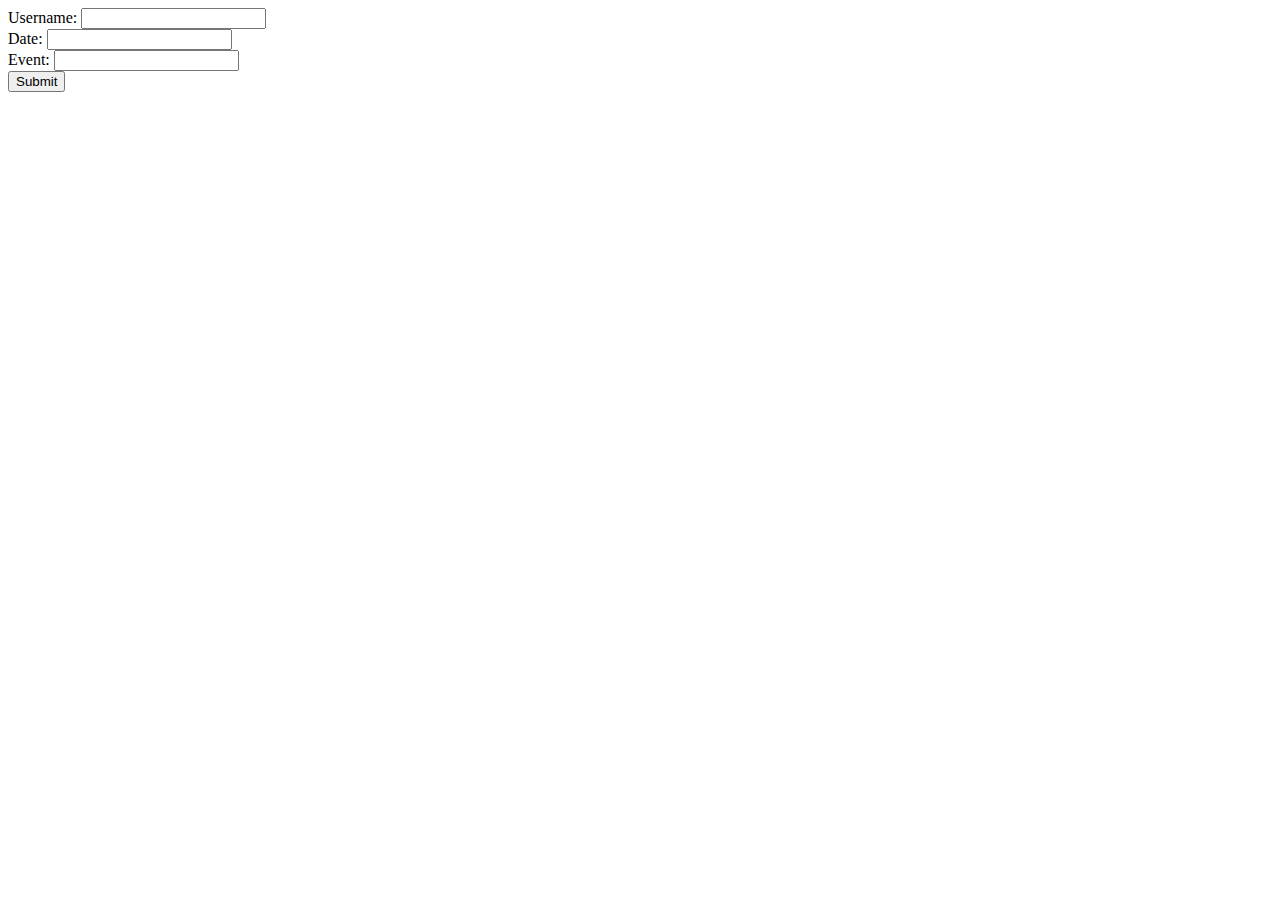
==== WebContent/Frontend.html @ 4ba8d2fe "test servlet" ====
<!DOCTYPE html>
<html>
<head>
<meta charset="UTF-8">
<title>MyFirstServlet</title>
</head>
<body>
<form method="GET" action="MyFirstServlet">
Username: <input type="text" name="username"><br/>
Date: <input type="text" name="date"><br/>
Event: <input type="text" name="event"><br/>
<input type="submit">
</form>
</body>
</html>
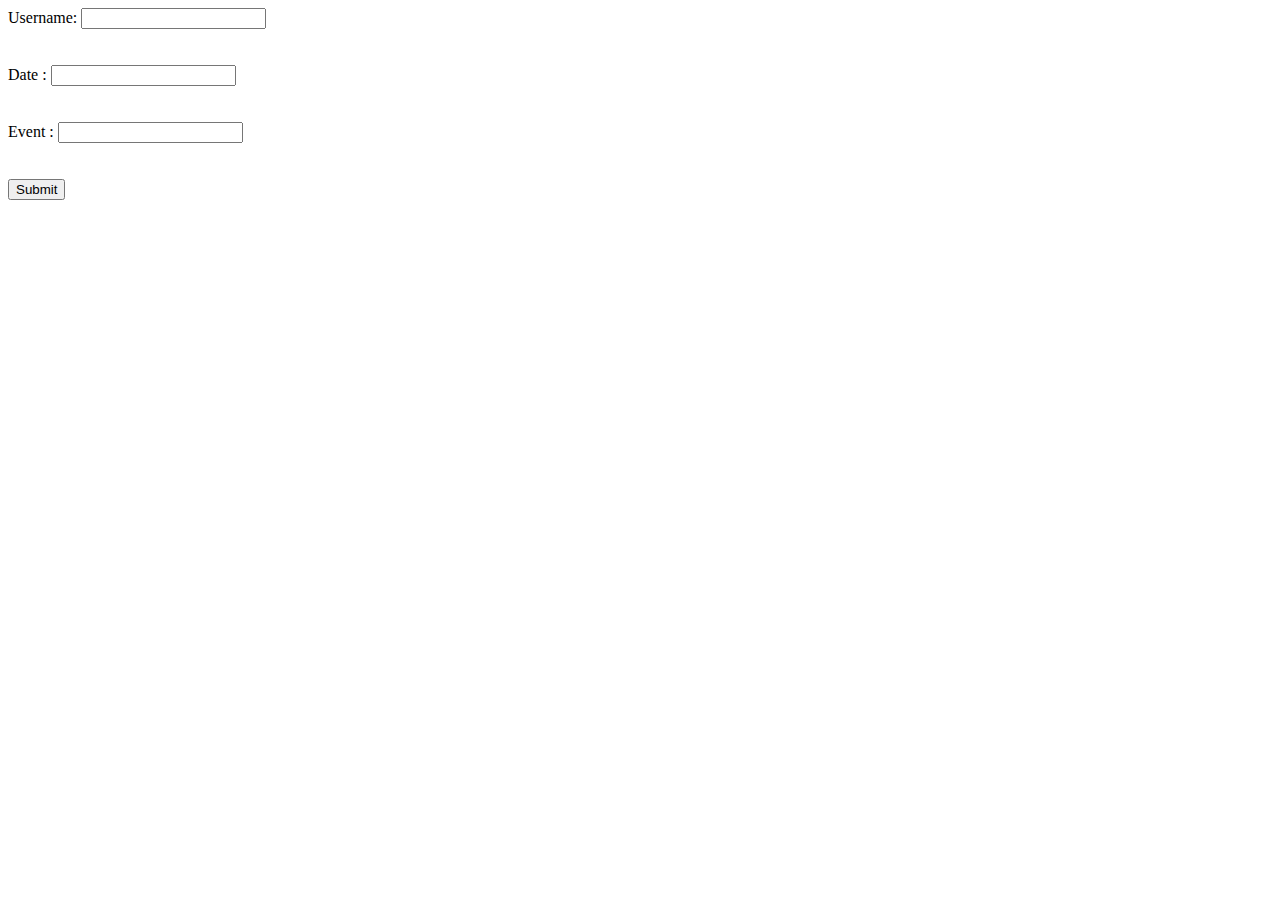
==== commit eef2cddf: "test servlet1" ====
--- a/WebContent/Frontend.html
+++ b/WebContent/Frontend.html
@@ -7,8 +7,11 @@
 <body>
 <form method="GET" action="MyFirstServlet">
 Username: <input type="text" name="username"><br/>
-Date: <input type="text" name="date"><br/>
-Event: <input type="text" name="event"><br/>
+<br/><br/>
+Date    : <input type="text" name="date"><br/>
+<br/><br/>
+Event   : <input type="text" name="event"><br/>
+<br/><br/>
 <input type="submit">
 </form>
 </body>
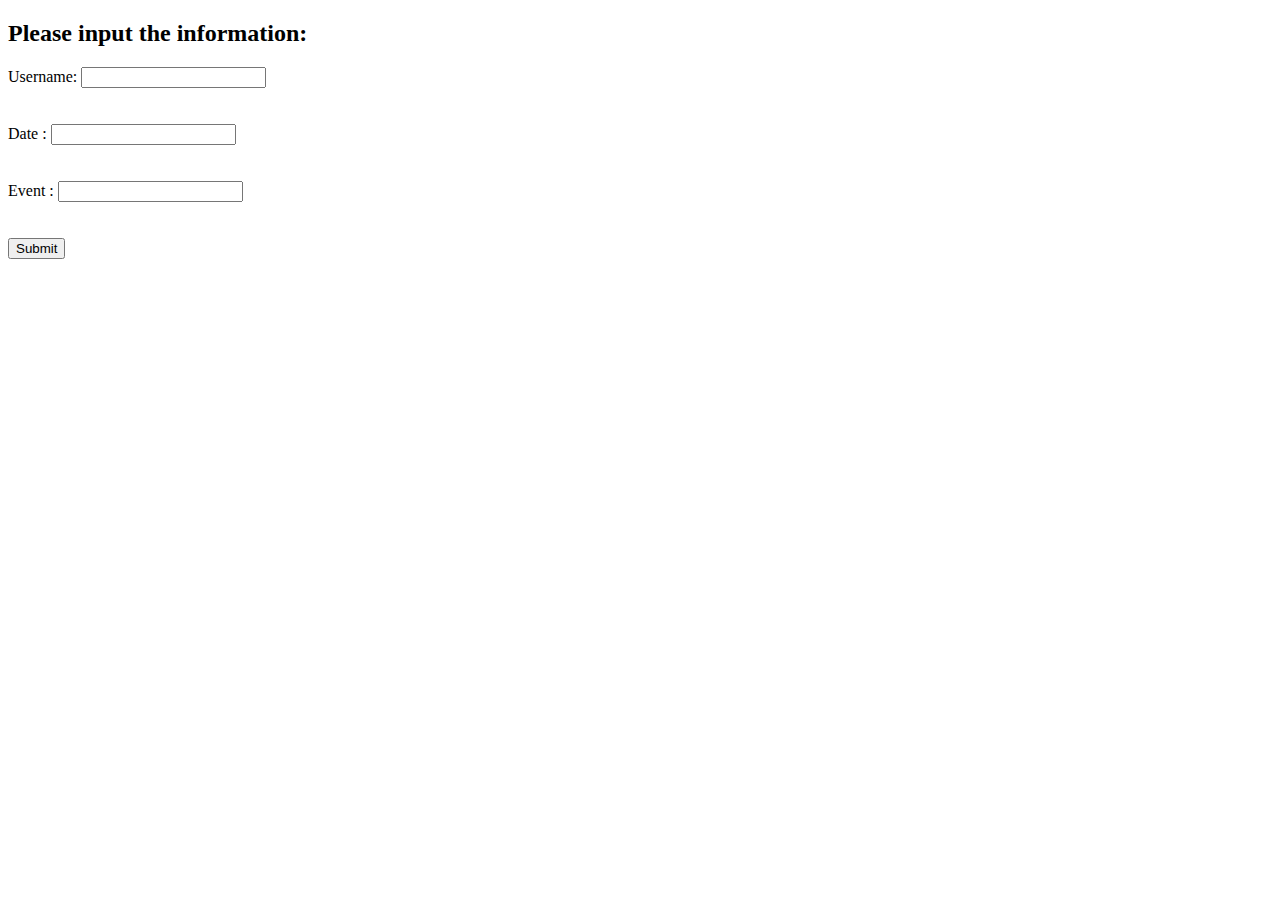
==== commit c98f3ba0: "servlet save information into database" ====
--- a/WebContent/Frontend.html
+++ b/WebContent/Frontend.html
@@ -4,7 +4,9 @@
 <meta charset="UTF-8">
 <title>MyFirstServlet</title>
 </head>
+
 <body>
+<h2>Please input the information:</h2>
 <form method="GET" action="MyFirstServlet">
 Username: <input type="text" name="username"><br/>
 <br/><br/>
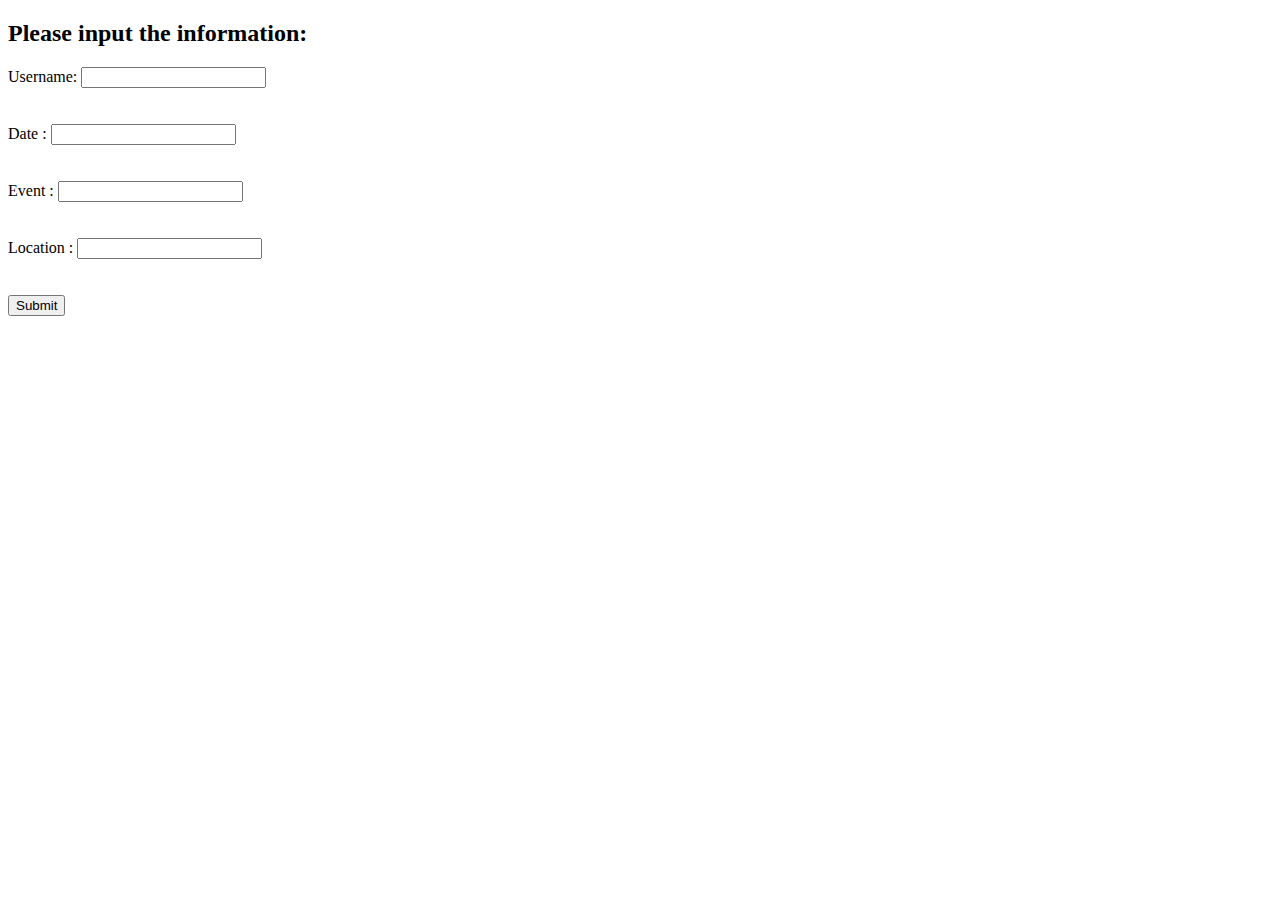
==== commit 8a8926fd: "add weather" ====
--- a/WebContent/Frontend.html
+++ b/WebContent/Frontend.html
@@ -14,6 +14,8 @@
 <br/><br/>
 Event   : <input type="text" name="event"><br/>
 <br/><br/>
+Location  : <input type="text" name="location"><br/>
+<br/><br/>
 <input type="submit">
 </form>
 </body>
